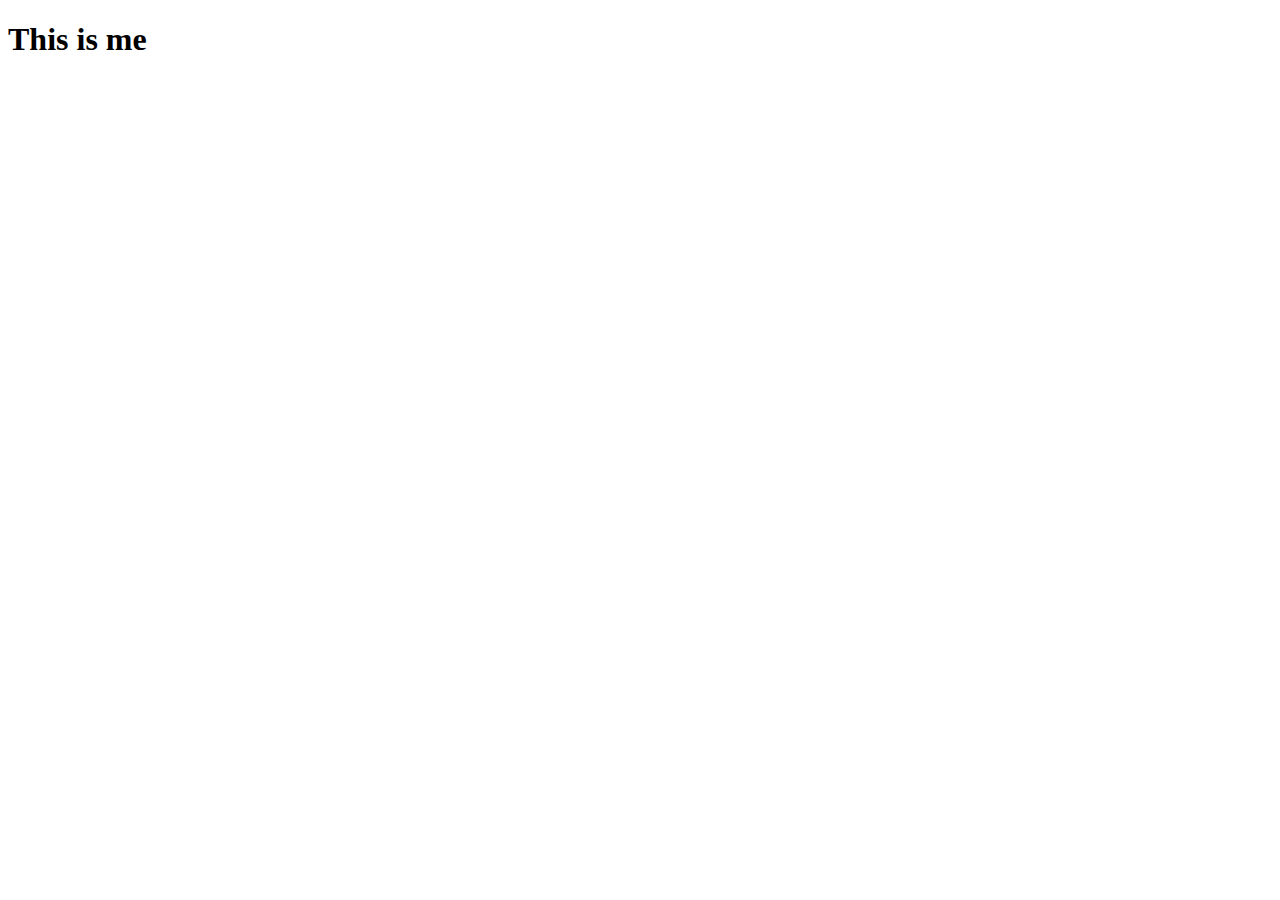
==== About.html @ 4dc2d979 "Added an about page" ====
<!DOCTYPE html>
<html lang="en">
<head>
    <meta charset="UTF-8">
    <meta name="viewport" content="width=device-width, initial-scale=1.0">
    <title>About me</title>
</head>
<body>
    <h1>This is me</h1>
</body>
</html>
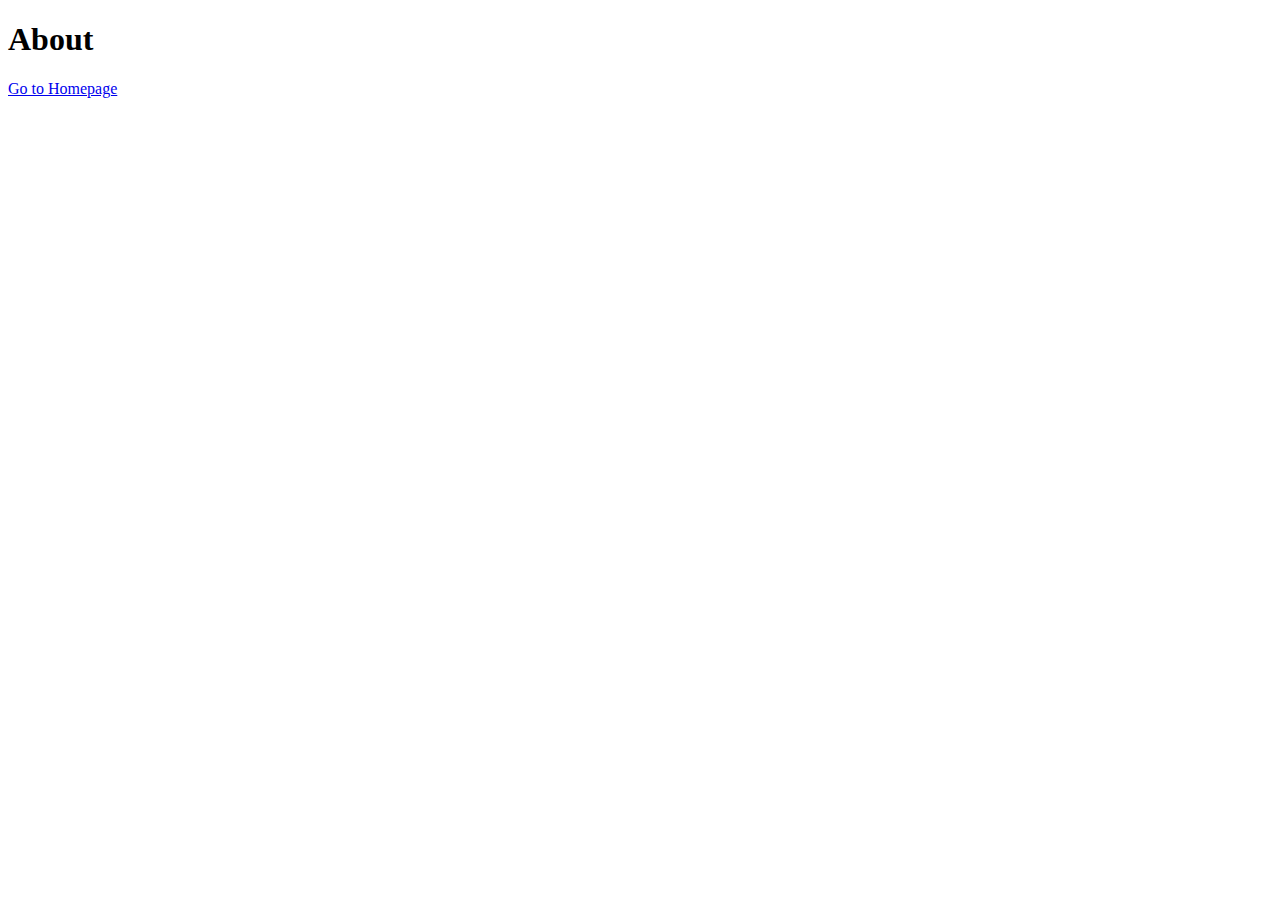
==== commit 68452d31: "Added an about page." ====
--- a/About.html
+++ b/About.html
@@ -6,6 +6,8 @@
     <title>About me</title>
 </head>
 <body>
-    <h1>This is me</h1>
+    <h1>About</h1>
+    <a href="index.html"> Go to Homepage</a>
+
 </body>
 </html>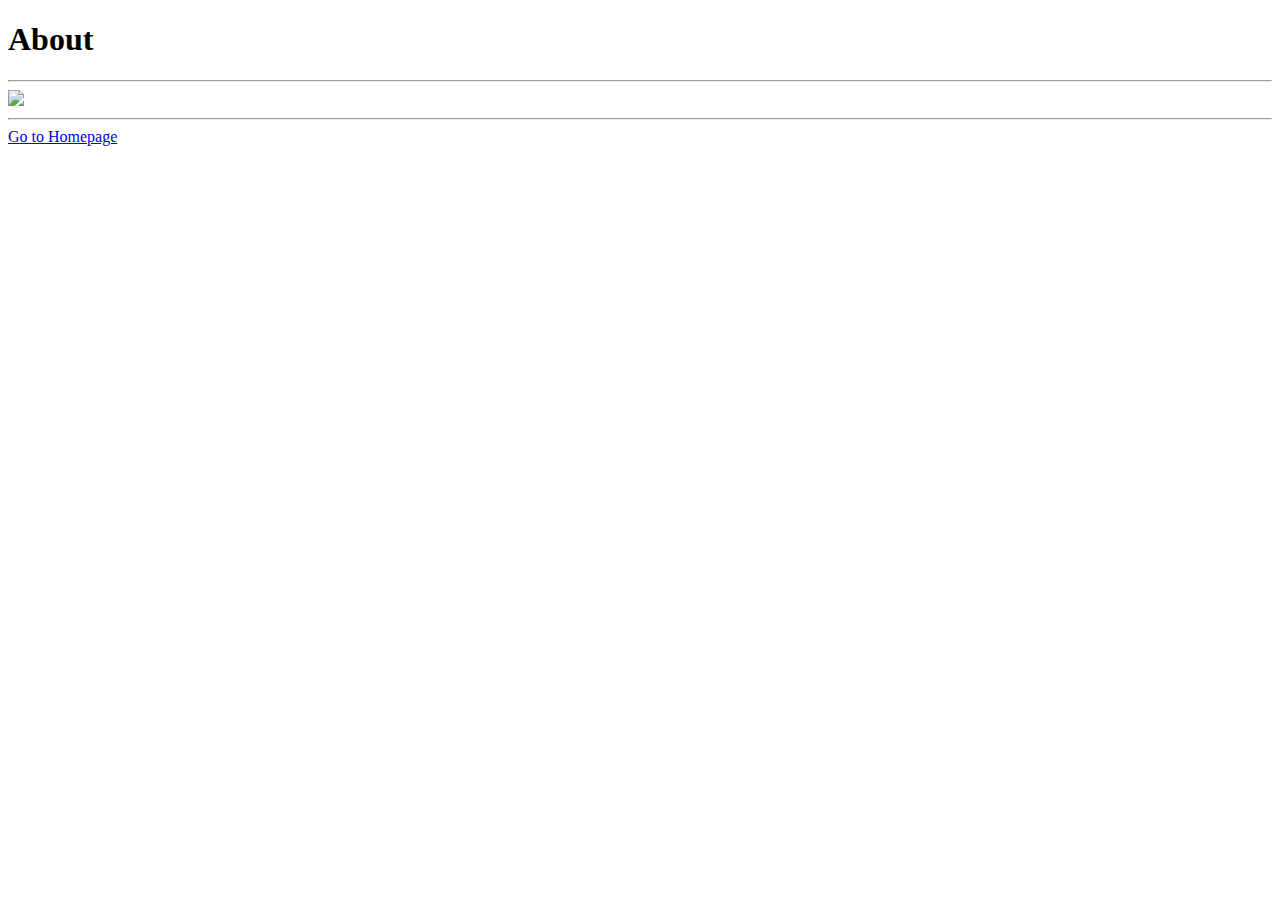
==== commit fb03feb2: "Added" ====
--- a/About.html
+++ b/About.html
@@ -7,6 +7,9 @@
 </head>
 <body>
     <h1>About</h1>
+    <hr/>
+    <img src="dog.jpg" width="300px" />
+    <hr/>
     <a href="index.html"> Go to Homepage</a>
 
 </body>
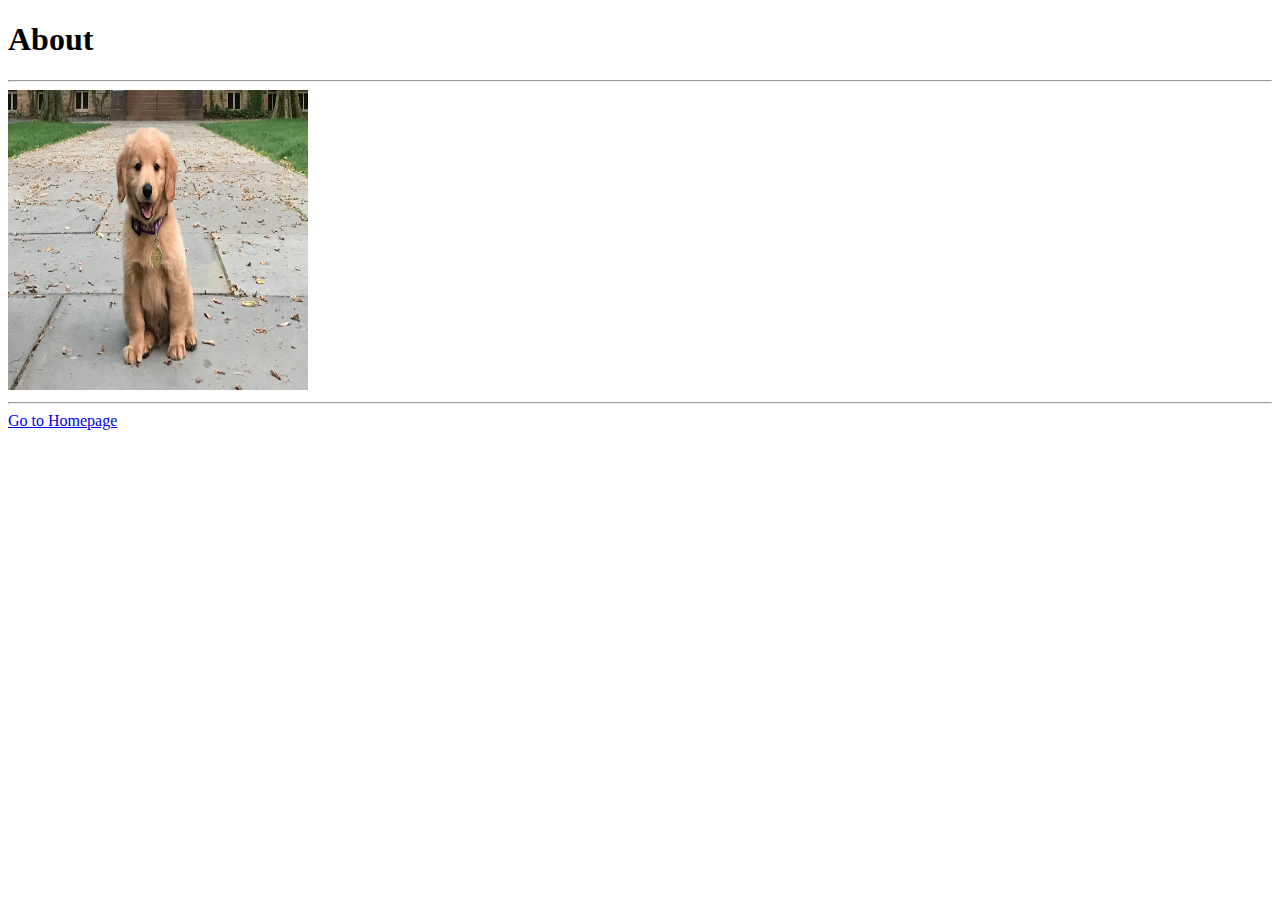
==== commit 326cf1f1: "Updated img" ====
--- a/About.html
+++ b/About.html
@@ -8,9 +8,9 @@
 <body>
     <h1>About</h1>
     <hr/>
-    <img src="dog.jpg" width="300px" />
+    <img src="dog.jpg" width="300px" height="300px" />
     <hr/>
     <a href="index.html"> Go to Homepage</a>
 
 </body>
-</html>+</html>
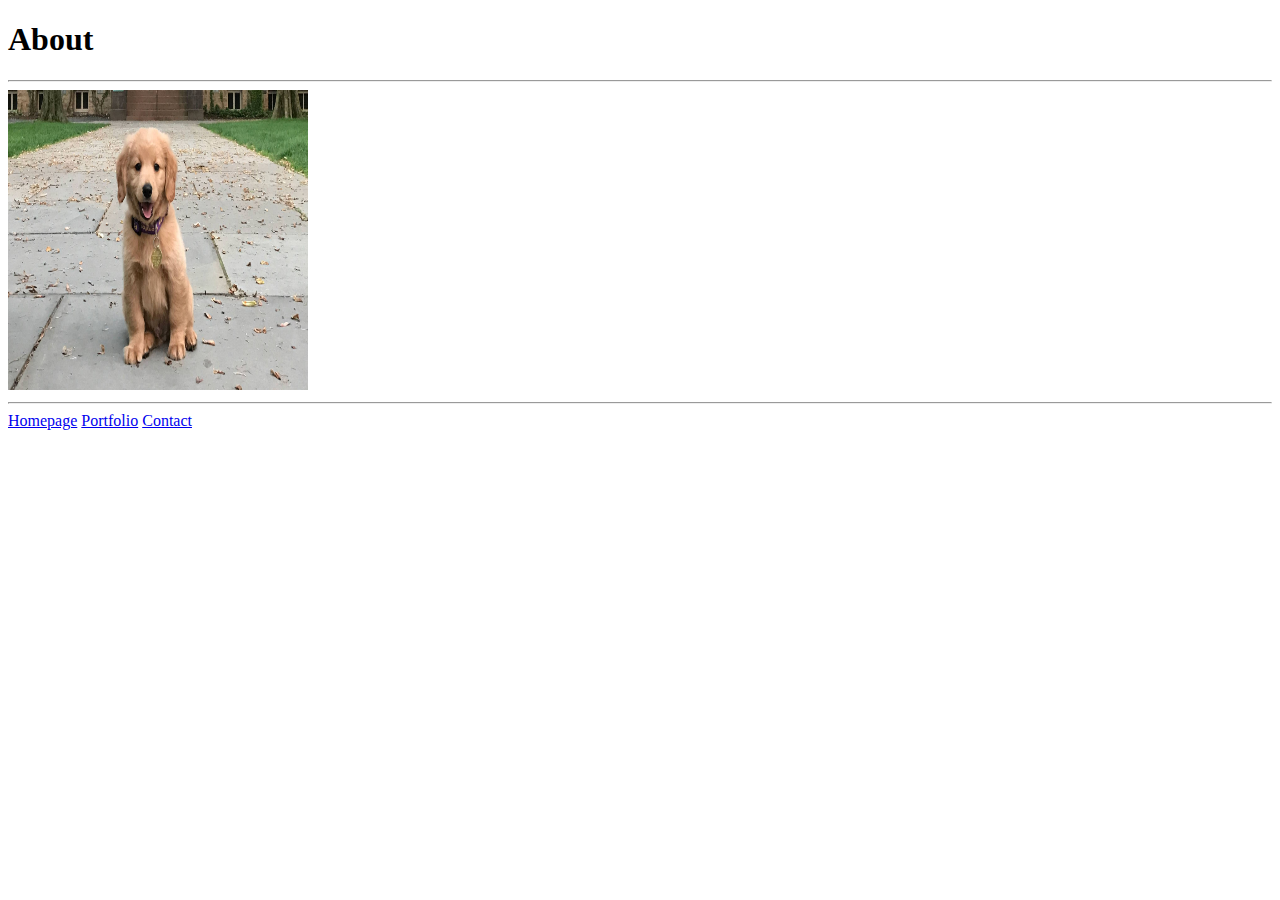
==== commit 8aee7cac: "Added about" ====
--- a/About.html
+++ b/About.html
@@ -3,14 +3,15 @@
 <head>
     <meta charset="UTF-8">
     <meta name="viewport" content="width=device-width, initial-scale=1.0">
-    <title>About me</title>
+    <title>About</title>
 </head>
 <body>
     <h1>About</h1>
     <hr/>
     <img src="dog.jpg" width="300px" height="300px" />
     <hr/>
-    <a href="index.html"> Go to Homepage</a>
-
+    <a href="index.html"> Homepage</a>
+    <a href="Portfolio.html"> Portfolio</a>
+    <a href="Contact.html"> Contact</a>
 </body>
-</html>
+</html>